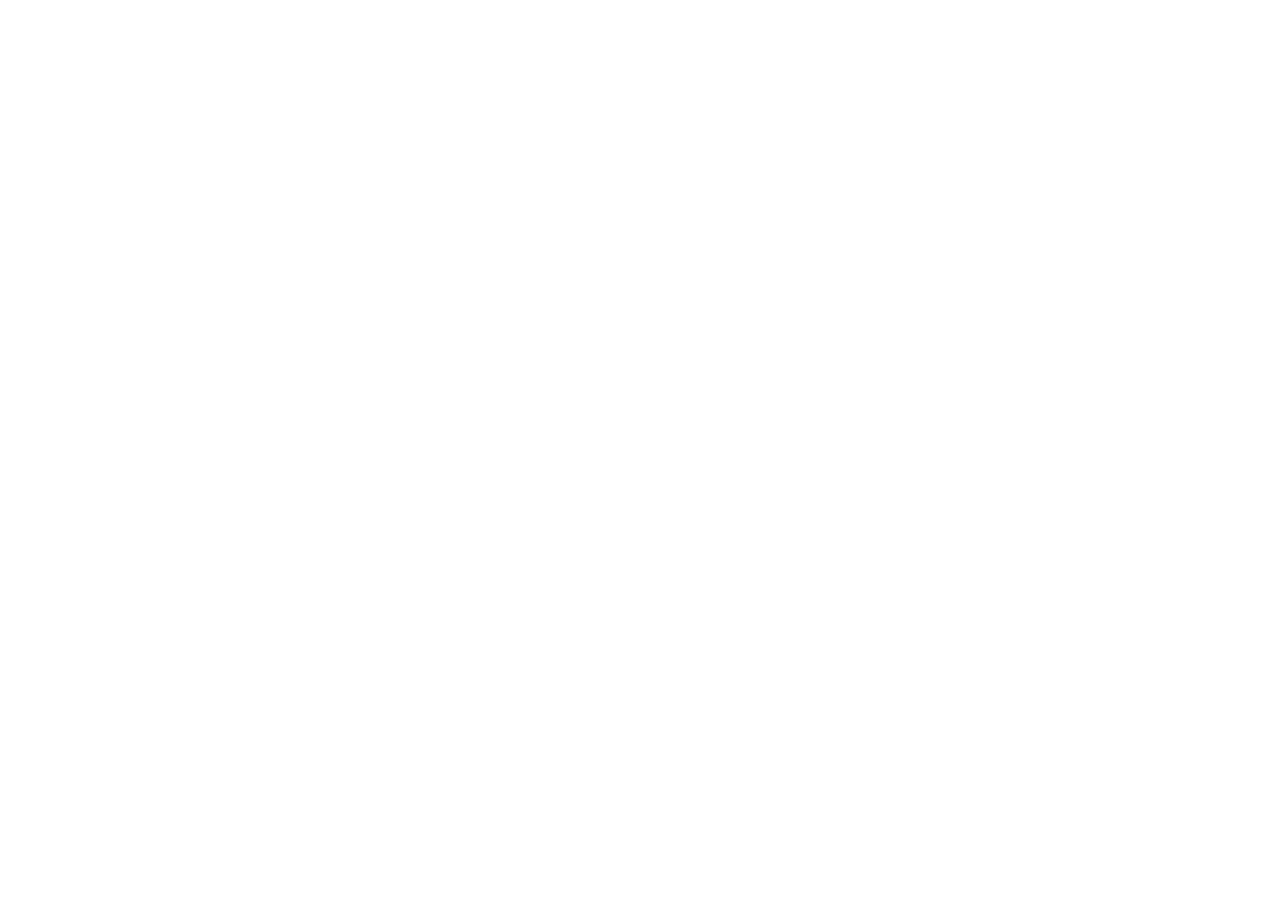
==== pages/questionhtml.html @ 2930991e "prueba" ====
<!DOCTYPE html>
<html lang="en">
<head>
    <meta charset="UTF-8">
    <meta name="viewport" content="width=device-width, initial-scale=1.0">
    <title>Document</title>
    <link rel="stylesheet" href="../styles/questionhtml.css">
</head>
<body>
    

    


    <script src="../scripts/questionhtml.js"></script>
</body>
</html>
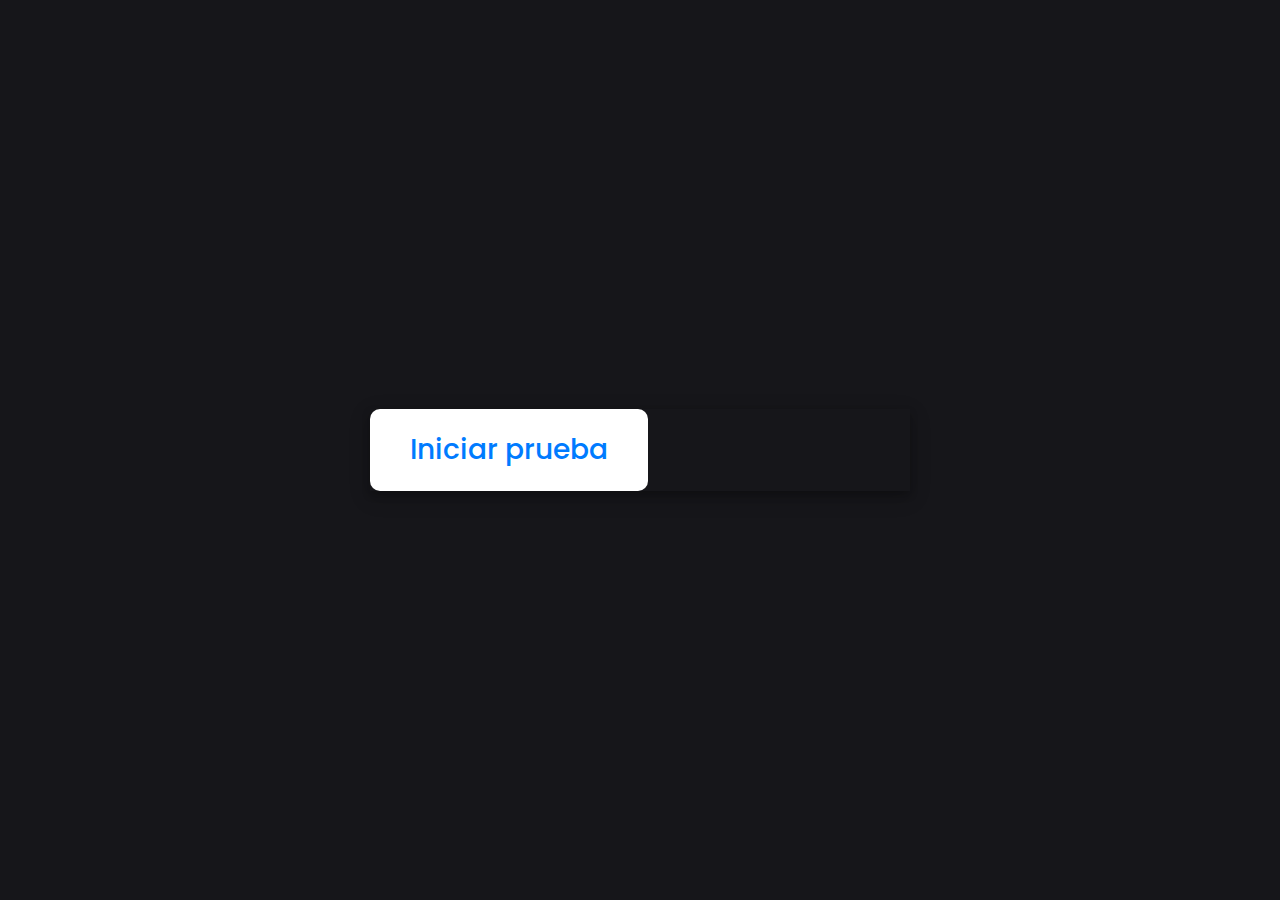
==== commit 7bdbc328: "final" ====
--- a/pages/questionhtml.html
+++ b/pages/questionhtml.html
@@ -2,16 +2,83 @@
 <html lang="en">
 <head>
     <meta charset="UTF-8">
+    <meta http-equiv="X-UA-Compatible" content="IE=edge">
     <meta name="viewport" content="width=device-width, initial-scale=1.0">
+    <link rel="stylesheet" href="../styles/questionhtml.css">
+    <!-- FontAwesome CDN Link for Icons-->
+    <link rel="stylesheet" href="https://cdnjs.cloudflare.com/ajax/libs/font-awesome/5.15.3/css/all.min.css"/>
     <title>Document</title>
-    <link rel="stylesheet" href="../styles/questionhtml.css">
 </head>
 <body>
-    
 
-    
+  <!-- botón de inicio de prueba -->
+  <div class="start_btn"><button>Iniciar prueba</button></div>
 
+  <!-- Caja de Informacion-->
+  <div class="info_box">
+      <div class="info-title"><span>Algunas reglas de este cuestionario</span></div>
+      <div class="info-list">
+          <div class="info">1. Tendrás solo <span>20 segundos</span> por cada pregunta.</div>
+          <div class="info">2. Una vez que seleccione su respuesta, no se puede deshacer.</div>
+          <div class="info">3. No puede seleccionar ninguna opción una vez que se acaba el tiempo.</div>
+          <div class="info">4. No puedes salir del Quiz mientras estás jugando.</div>
+          <div class="info">5. Obtendrás puntos en base a tus respuestas correctas.</div>
+          <div class="info">6. Perderas una vida cada que respondas mal.</div>
 
-    <script src="../scripts/questionhtml.js"></script>
+      </div>
+      <div class="buttons">
+          <button class="quit">Salir del Cuestionario</button>
+          <button class="restart">Continuar</button>
+      </div>
+  </div>
+
+  <!-- Cuadro de prueba-->
+  <div class="quiz_box">
+      <header>
+          <div class="title">Examen de Programación</div>
+          <div class="timer">
+              <div class="time_left_txt">Tiempo restante</div>
+              <div class="timer_sec">20</div>
+          </div>
+          <div class="time_line"></div>
+      </header>
+      <section>
+          <div class="que_text">
+              <!-- Aquí he insertado una pregunta de JavaScript -->
+          </div>
+          <div class="option_list">
+              <!-- Aquí he insertado opciones de JavaScript -->
+          </div>
+      </section>
+
+      <!-- pie de página de la prueba -->
+      <footer>
+          <div class="total_que">
+              <!-- Aquí he insertado Número de conteo de preguntas de JavaScript -->
+          </div>
+          <button class="next_btn">Siguiente</button>
+      </footer>
+  </div>
+
+  <!-- Result Box -->
+  <div class="result_box">
+      <div class="icon">
+          <img src="https://yt3.googleusercontent.com/i6tficIWpDjKK8TjQQRHdmCwKJ1R90Ubqoma9eiBtJbhLYmJq4kybN7njp0ILhqDFder8yE=s900-c-k-c0x00ffffff-no-rj" class="avatar" alt="">
+      </div>
+      <div class="complete_text">¡Has completado el cuestionario!</div>
+      <div class="score_text">
+          <!-- Aquí he insertado Score Result de JavaScript-->
+      </div>
+      <div class="buttons">
+          <button class="restart">Cuestionario de repetición</button>
+          <button class="quit">Salir</button>
+      </div>
+  </div>
+
+  <!-- Dentro de este archivo JavaScript, solo he insertado preguntas y opciones. -->
+  <script src="../scripts/preguntas.js"></script>
+
+  <!-- Dentro de este archivo JavaScript he codificado todos los códigos de prueba -->
+  <script src="../scripts/questionhtml.js"></script>
 </body>
 </html>--- a/styles/questionhtml.css
+++ b/styles/questionhtml.css
@@ -0,0 +1,498 @@
+/* importando google fonts */
+@import url('https://fonts.googleapis.com/css2?family=Poppins:wght@200;300;400;500;600;700&display=swap');
+* {
+    margin: 0;
+    padding: 0;
+    box-sizing: border-box;
+    font-family: 'Poppins', sans-serif;
+}
+
+body {
+    background-color: rgb(22, 22, 26)}
+
+::selection {
+    color: #ffffff;
+    background: #007bff;
+}
+
+.start_btn,
+.info_box,
+.quiz_box,
+.result_box {
+    position: absolute;
+    top: 50%;
+    left: 50%;
+    transform: translate(-50%, -50%);
+    box-shadow: 0 4px 8px 0 rgba(0, 0, 0, 0.2), 
+                0 6px 20px 0 rgba(0, 0, 0, 0.19);
+    width: 90%;
+    max-width: 540px;
+}
+
+.info_box.activeInfo,
+.quiz_box.activeQuiz,
+.result_box.activeResult {
+    opacity: 1;
+    z-index: 5;
+    pointer-events: auto;
+    transform: translate(-50%, -50%) scale(1);
+}
+
+.start_btn button {
+    font-size: 28px; /* tamaño de fuente aumentado */
+    font-weight: 500;
+    color: #007bff;
+    padding: 20px 40px; /* padding aumentado */
+    outline: none;
+    border: none;
+    border-radius: 10px; /* borde más redondeado */
+    background: #fff;
+    cursor: pointer;
+}
+
+.info_box {
+    background: white;
+    border-radius: 10px;
+    transform: translate(-50%, -50%) scale(0.9);
+    opacity: 0;
+    pointer-events: none;
+    transition: all 0.3s ease;
+}
+
+.info_box .info-title {
+    height: 60px;
+    width: 100%;
+    border-bottom: 1px solid darkcyan;
+    display: flex;
+    align-items: center;
+    padding: 0 30px;
+    border-radius: 10px 10px 0 0;
+    font-size: 20px;
+    font-weight: 600;
+}
+
+.info_box .info-list {
+    padding: 15px 30px;
+}
+
+.info_box .info-list .info {
+    margin: 5px 0;
+    font-size: 17px;
+}
+
+.info_box .info-list .info span {
+    font-weight: 600;
+    color: #007bff;
+}
+
+.info_box .buttons {
+    height: 100px;
+    display: flex;
+    align-items: center;
+    justify-content: flex-end;
+    padding: 0 30px;
+    border-top: 1px solid lightgrey;
+}
+
+.info_box .buttons button {
+    margin: 0 5px;
+    height: 70px; /* altura aumentada */
+    width: 180px; /* ancho aumentado */
+    font-size: 18px; /* tamaño de fuente aumentado */
+    font-weight: 500;
+    cursor: pointer;
+    border: none;
+    outline: none;
+    border-radius: 10px; /* borde más redondeado */
+    border: 1px solid #007bff;
+    transition: all 0.3s ease;
+}
+
+.quiz_box {
+    background: #fff;
+    border-radius: 10px;
+    transform: translate(-50%, -50%) scale(0.9);
+    opacity: 0;
+    pointer-events: none;
+    transition: all 0.3s ease;
+}
+
+.quiz_box header {
+    position: relative;
+    z-index: 2;
+    height: 70px;
+    padding: 0 30px;
+    background: #fff;
+    border-radius: 10px 10px 0 0;
+    display: flex;
+    align-items: center;
+    justify-content: space-between;
+    box-shadow: 0px 3px 5px 1px rgba(0,0,0,0.1);
+}
+
+.quiz_box header .title {
+    font-size: 20px;
+    font-weight: 600;
+}
+
+.quiz_box header .timer {
+    color: #004085;
+    background: #cce5ff;
+    border: 1px solid #b8daff;
+    height: 45px;
+    padding: 0 8px;
+    border-radius: 5px;
+    display: flex;
+    align-items: center;
+    justify-content: space-between;
+    width: 145px;
+}
+
+.quiz_box header .timer .time_left_txt {
+    font-weight: 400;
+    font-size: 17px;
+    user-select: none;
+}
+
+.quiz_box header .timer .timer_sec {
+    font-size: 18px;
+    font-weight: 500;
+    height: 30px;
+    width: 45px;
+    color: #fff;
+    border-radius: 5px;
+    line-height: 30px;
+    text-align: center;
+    background: #343a40;
+    border: 1px solid #343a40;
+    user-select: none;
+}
+
+.quiz_box header .time_line {
+    position: absolute;
+    bottom: 0px;
+    left: 0px;
+    height: 3px;
+    background: #007bff;
+}
+
+section {
+    padding: 25px 30px 20px 30px;
+    background: #fff;
+}
+
+section .que_text {
+    font-size: 25px;
+    font-weight: 600;
+}
+
+section .option_list {
+    padding: 20px 0px;
+    display: block;   
+}
+
+section .option_list .option {
+    background: aliceblue;
+    border: 1px solid #84c5fe;
+    border-radius: 10px; /* borde más redondeado */
+    padding: 12px 20px; /* padding aumentado */
+    font-size: 18px; /* tamaño de fuente aumentado */
+    margin-bottom: 15px;
+    cursor: pointer;
+    transition: all 0.3s ease;
+    display: flex;
+    align-items: center;
+    justify-content: space-between;
+}
+
+section .option_list .option:last-child {
+    margin-bottom: 0px;
+}
+
+section .option_list .option:hover {
+    color: #004085;
+    background: #cce5ff;
+    border: 1px solid #b8daff;
+}
+
+section .option_list .option.correct {
+    color: #155724;
+    background: #d4edda;
+    border: 1px solid #c3e6cb;
+}
+
+section .option_list .option.incorrect {
+    color: #721c24;
+    background: #f8d7da;
+    border: 1px solid #f5c6cb;
+}
+
+section .option_list .option.disabled {
+    pointer-events: none;
+}
+
+section .option_list .option .icon {
+    height: 26px;
+    width: 26px;
+    border: 2px solid transparent;
+    border-radius: 50%;
+    text-align: center;
+    font-size: 13px;
+    pointer-events: none;
+    transition: all 0.3s ease;
+    line-height: 24px;
+}
+.option_list .option .icon.tick {
+    color: #23903c;
+    border-color: #23903c;
+    background: #d4edda;
+}
+
+.option_list .option .icon.cross {
+    color: #a42834;
+    background: #f8d7da;
+    border-color: #a42834;
+}
+
+footer {
+    height: 70px; /* altura aumentada */
+    padding: 0 30px;
+    display: flex;
+    align-items: center;
+    justify-content: space-between;
+    border-top: 1px solid lightgrey;
+}
+
+footer .total_que span {
+    display: flex;
+    user-select: none;
+}
+
+footer .total_que span p {
+    font-weight: 500;
+    padding: 0 5px;
+}
+
+footer .total_que span p:first-child {
+    padding-left: 0px;
+}
+
+footer button {
+    height: 50px; /* altura aumentada */
+    padding: 0 20px; /* padding aumentado */
+    font-size: 20px; /* tamaño de fuente aumentado */
+    font-weight: 400;
+    cursor: pointer;
+    border: none;
+    outline: none;
+    color: #fff;
+    border-radius: 10px; /* borde más redondeado */
+    background: #007bff;
+    border: 1px solid #007bff;
+    line-height: 10px;
+    opacity: 0;
+    pointer-events: none;
+    transform: scale(0.95);
+    transition: all 0.3s ease;
+}
+
+footer button:hover {
+    background: #0263ca;
+}
+
+footer button.show {
+    opacity: 1;
+    pointer-events: auto;
+    transform: scale(1);
+}
+
+.result_box {
+    background: #fff;
+    border-radius: 10px;
+    display: flex;
+    padding: 25px 30px;
+    align-items: center;
+    flex-direction: column;
+    justify-content: center;
+    transform: translate(-50%, -50%) scale(0.9);
+    opacity: 0;
+    pointer-events: none;
+    transition: all 0.3s ease;
+    width: 90%;
+    max-width: 450px;
+}
+
+.result_box .icon {
+    font-size: 100px;
+    color: #007bff;
+    margin-bottom: 10px;
+}
+
+.result_box .complete_text {
+    font-size: 20px;
+    font-weight: 500;
+}
+
+.result_box .score_text span {
+    display: flex;
+    margin: 10px 0;
+    font-size: 18px;
+    font-weight: 500;
+}
+
+.result_box .score_text span p {
+    padding: 0 4px;
+    font-weight: 600;
+}
+
+.result_box .buttons {
+    display: flex;
+    margin: 20px 0;
+}
+
+.result_box .buttons button {
+    margin: 0 10px;
+    height: 70px; /* altura aumentada */
+    padding: 0 30px; /* padding aumentado */
+    font-size: 20px; /* tamaño de fuente aumentado */
+    font-weight: 500;
+    cursor: pointer;
+    border: none;
+    outline: none;
+    border-radius: 10px; /* borde más redondeado */
+    border: 1px solid #007bff;
+    transition: all 0.3s ease;
+}
+
+.buttons button.restart {
+    color: #fff;
+    background: #007bff;
+}
+
+.buttons button.restart:hover {
+    background: #0263ca;
+}
+
+.buttons button.quit {
+    color: #007bff;
+    background: #fff;
+}
+
+.buttons button.quit:hover {
+    color: #fff;
+    background: #007bff;
+}
+
+.avatar {
+    width: 70%;
+    margin-left: 65px;
+}
+
+/* Media Queries */
+@media (max-width: 768px) {
+    .start_btn,
+    .info_box,
+    .quiz_box,
+    .result_box {
+        width: 95%;
+    }
+
+    .quiz_box header {
+        flex-direction: column;
+        align-items: flex-start;
+    }
+
+    .quiz_box header .timer {
+        margin-top: 10px;
+        width: 100%;
+        justify-content: space-between;
+    }
+
+    section .que_text {
+        font-size: 20px;
+    }
+
+    section .option_list .option {
+        font-size: 15px;
+    }
+
+    footer {
+        flex-direction: column;
+        align-items: flex-start;
+    }
+
+    footer .total_que {
+        margin-bottom: 10px;
+    }
+
+    footer button {
+        width: 100%;
+        text-align: center;
+    }
+}
+
+@media (max-width: 480px) {
+    .start_btn button {
+        font-size: 20px;
+        padding: 10px 20px;
+    }
+
+    .info_box .info-title {
+        font-size: 18px;
+    }
+
+    .info_box .info-list .info {
+        font-size: 15px;
+    }
+
+    .info_box .buttons button {
+        height: 50px;
+        width: 130px;
+        font-size: 14px;
+    }
+
+    .quiz_box header {
+        padding: 10px 20px;
+    }
+
+    section {
+        padding: 20px 20px 15px 20px;
+    }
+
+    section .que_text {
+        font-size: 18px;
+    }
+
+    section .option_list .option {
+        font-size: 14px;
+        padding: 6px 10px;
+    }
+
+    footer {
+        padding: 10px 20px;
+    }
+
+    footer button {
+        height: 35px;
+        padding: 0 10px;
+        font-size: 16px;
+    }
+
+    .result_box {
+        width: 90%;
+    }
+
+    .result_box .complete_text {
+        font-size: 18px;
+    }
+
+    .result_box .score_text span {
+        font-size: 16px;
+    }
+
+    .result_box .buttons button {
+        height: 50px;
+        padding: 0 15px;
+        font-size: 16px;
+    }
+}